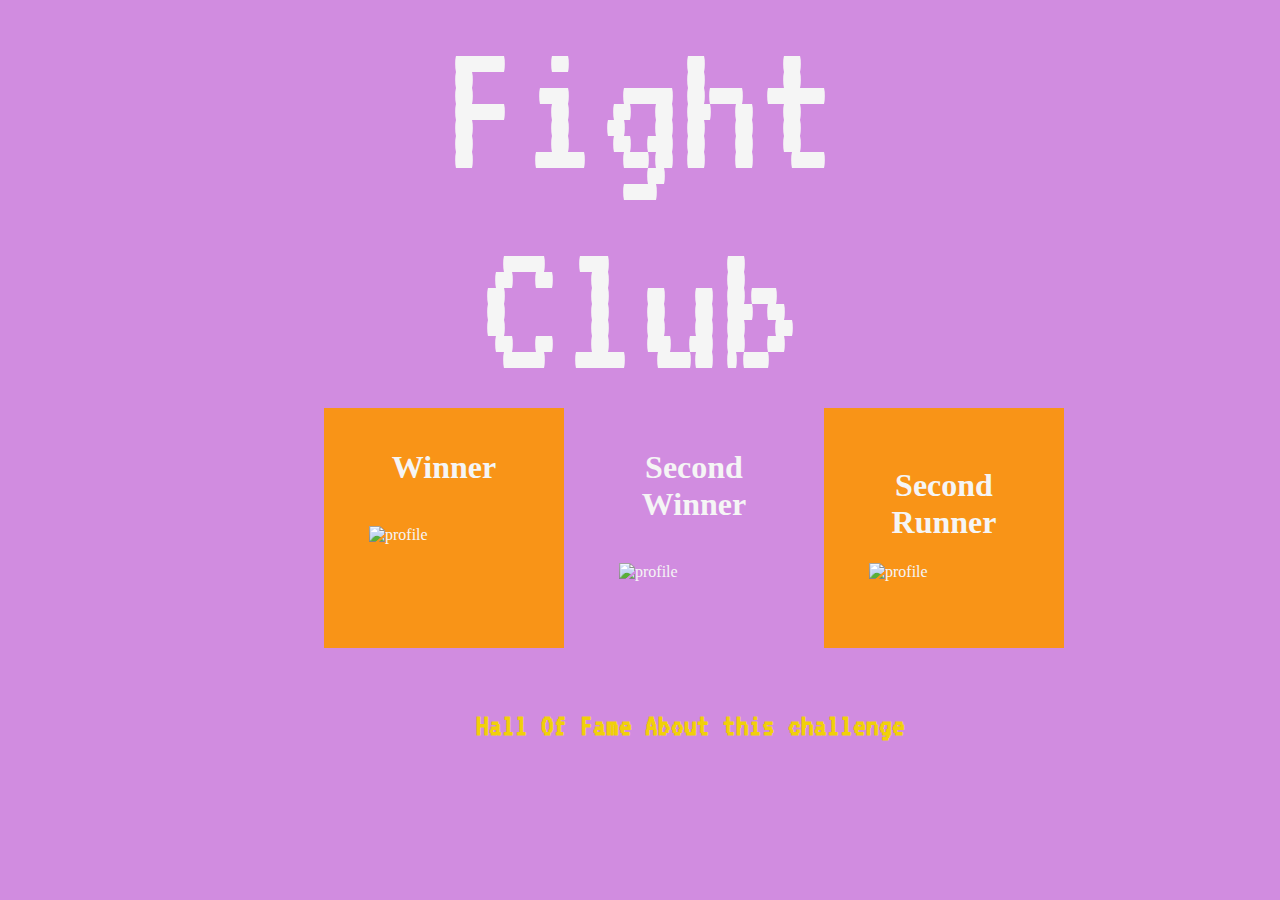
==== Hall_Of_Fame/index.html @ 7f2c7a05 "Add files via upload" ====
<!DOCTYPE html>
<html lang="en">
<head>
    <meta charset="UTF-8">
    <meta name="viewport" content="width=device-width, initial-scale=1.0">
    <link rel="stylesheet" href="styles.css">
    <link rel="icon" href="favicon.ico">
    <link rel="preconnect" href="https://fonts.googleapis.com">
<link rel="preconnect" href="https://fonts.gstatic.com" crossorigin>
<link href="https://fonts.googleapis.com/css2?family=VT323&display=swap" rel="stylesheet">
    <title>Weekly Winners</title>
</head>
<body>
   
    <p>Fight</p>
    <p>Club</p>
        
    <div id="whole">
    <div id="Gold">
        <h1 class="win">Winner</h1>
        <br>
        
        <img src="https://w7.pngwing.com/pngs/275/775/png-transparent-businessperson-woman-business-man-child-face-hand-thumbnail.png" alt="profile"
        width="150px" height="150px" >
    </div>
    <div id="Silver">
        <h1 class="win">Second Winner</h1>
        <br>        
        <img src="https://w7.pngwing.com/pngs/275/775/png-transparent-businessperson-woman-business-man-child-face-hand-thumbnail.png" alt="profile"
        width="150px" height="150px" >
    </div>
    <div id="Bronze">
        <br>
        <h1 class="win">Second Runner</h1>
        <img src="https://w7.pngwing.com/pngs/275/775/png-transparent-businessperson-woman-business-man-child-face-hand-thumbnail.png" alt="profile"
        width="150px" height="150px" >
    </div>
    <div id="wof">
        <h1><a id="hall_of_fame" href="hall_of_fame.html"><strong>Hall Of Fame </strong></a>
            <a id="about" href="about.html"><strong>About this challenge</strong></a></h1>
    </div>
    
</div>

</body>
</html>
---- Hall_Of_Fame/styles.css ----
body {
    background-color:#D18CE0;
    color: #F5F5F5;
  }
  hr{
    border-style: dashed;
    border-color: #E8E2E2;
    width: 50%;
  }
 #hall_of_fame:hover{
  font-size: 50px;
 }
 #about:hover{
  font-size: 50px;
 }
#Gold{
  background-color: #F99417;
  height: 200px;
  width: 200px;

  padding: 20px;
 

}
#Silver{
  
  background-image:url(https://e7.pngegg.com/pngimages/9/194/png-clipart-luxury-gold-card-luxurious-silk-ribbon.png) ;
  background-size: cover;
  background-position: center;

  height: 200px;
  width: 200px;

  padding: 20px;
  left: 250px;
  bottom:240px;
 position: relative;

}
#Bronze{
  background-color: #F99417;
  height: 200px;
  width: 200px;

  padding: 20px;
  left: 500px;
  bottom:480px;
 position: relative;
  
  
}
#whole{
   margin-left:25%;
   padding:0%;
   height: 200px;
}
img{
  padding:0px;
  margin-left: 25px;
}
p{
  text-align: center;
  font-family: 'VT323', monospace;
  font-size: 200px;
  margin-top: 3%;
  margin:0px;
  padding:0px;
} 
a{
  text-decoration: none;
  color:#F1D00A;

}
a:visited{
  color:aquamarine ;

}
#wof{
  left:16%;
  font-family: 'VT323',monospace;
  position: relative;
  bottom: 440px;
  
}
.win{
  text-align:center;
}
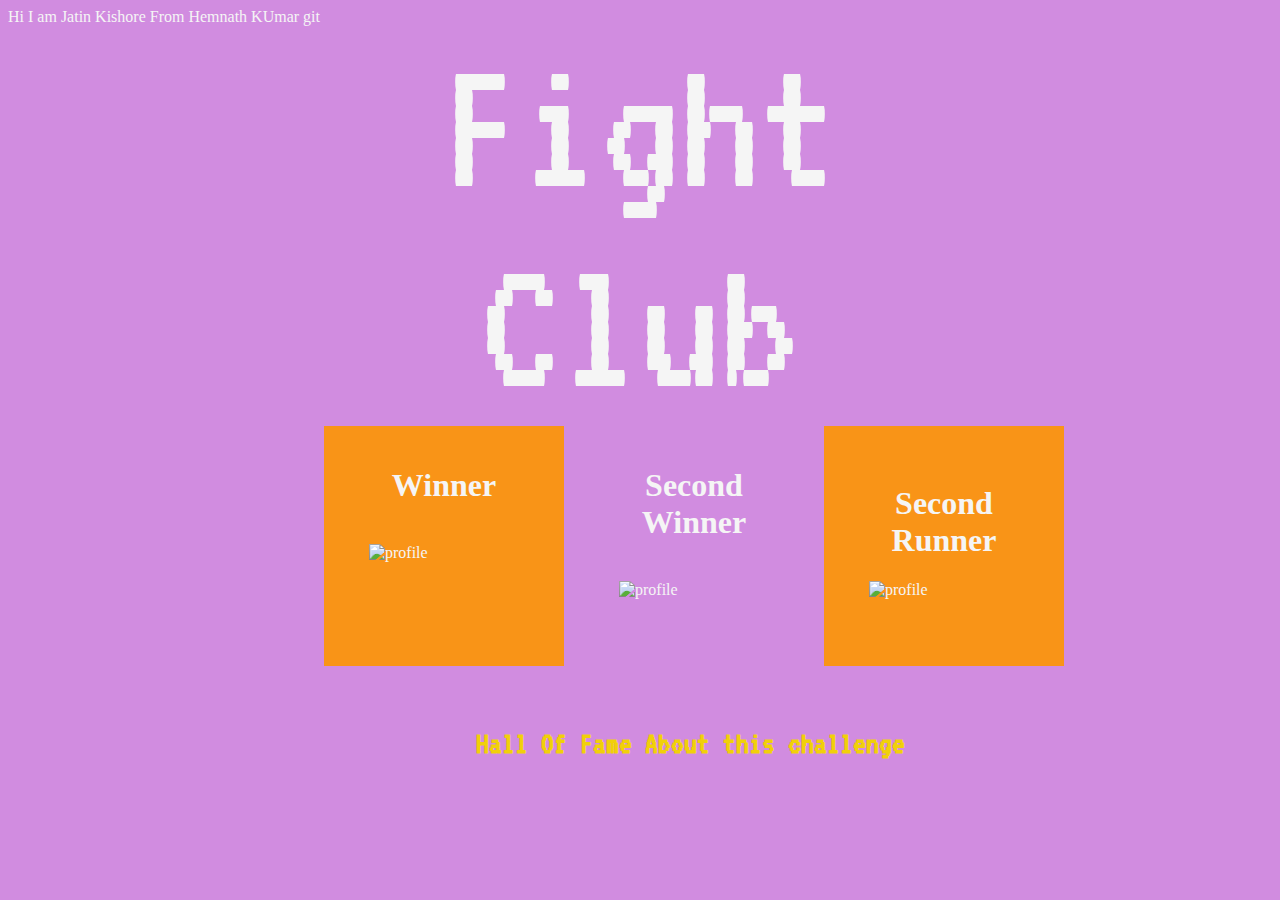
==== commit f314fa94: "Update index.html" ====
--- a/Hall_Of_Fame/index.html
+++ b/Hall_Of_Fame/index.html
@@ -11,7 +11,7 @@
     <title>Weekly Winners</title>
 </head>
 <body>
-   
+   Hi I am Jatin Kishore From Hemnath KUmar git
     <p>Fight</p>
     <p>Club</p>
         
@@ -43,4 +43,4 @@
 </div>
 
 </body>
-</html>+</html>
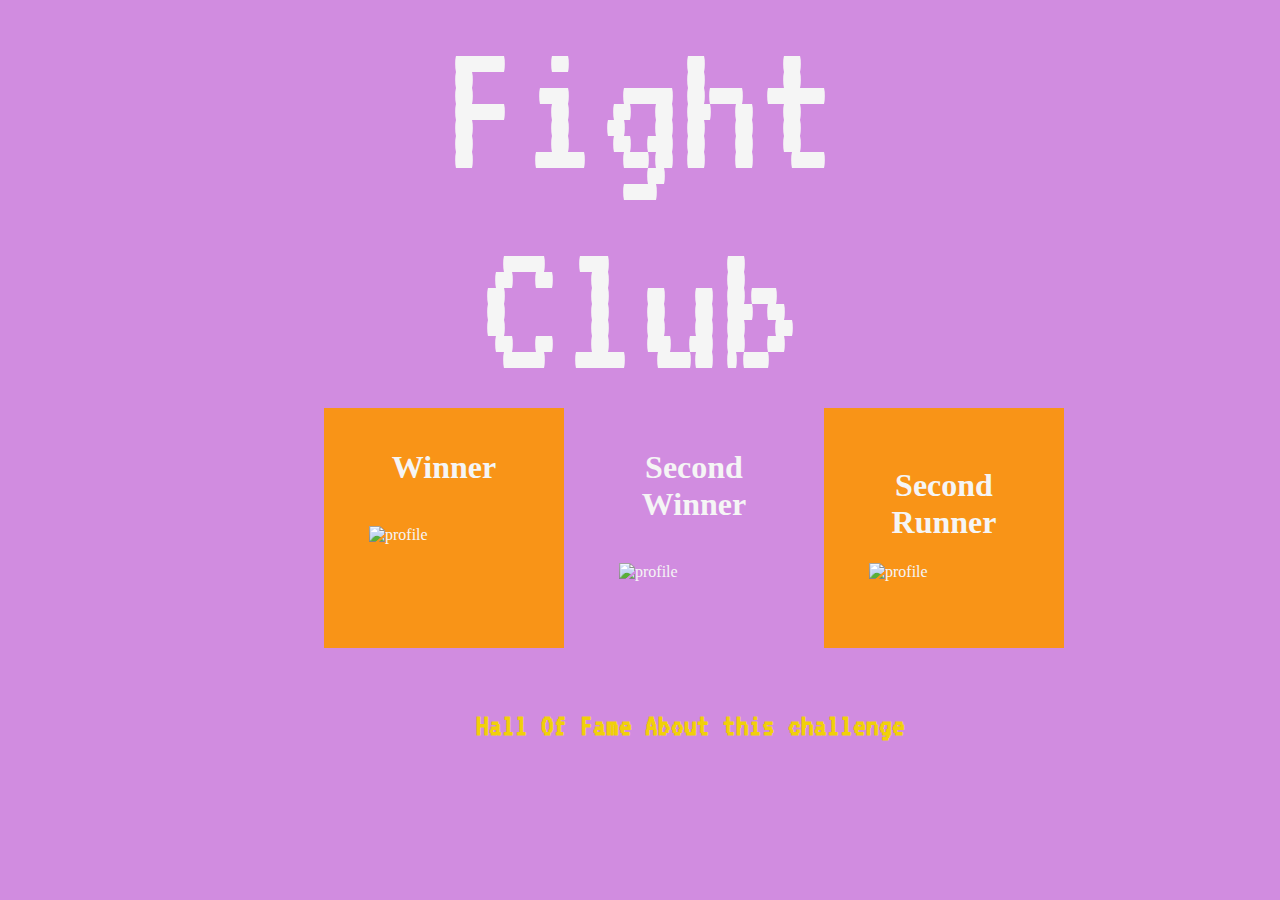
==== commit b145af59: "Update index.html" ====
--- a/Hall_Of_Fame/index.html
+++ b/Hall_Of_Fame/index.html
@@ -11,7 +11,6 @@
     <title>Weekly Winners</title>
 </head>
 <body>
-   Hi I am Jatin Kishore From Hemnath KUmar git
     <p>Fight</p>
     <p>Club</p>
         
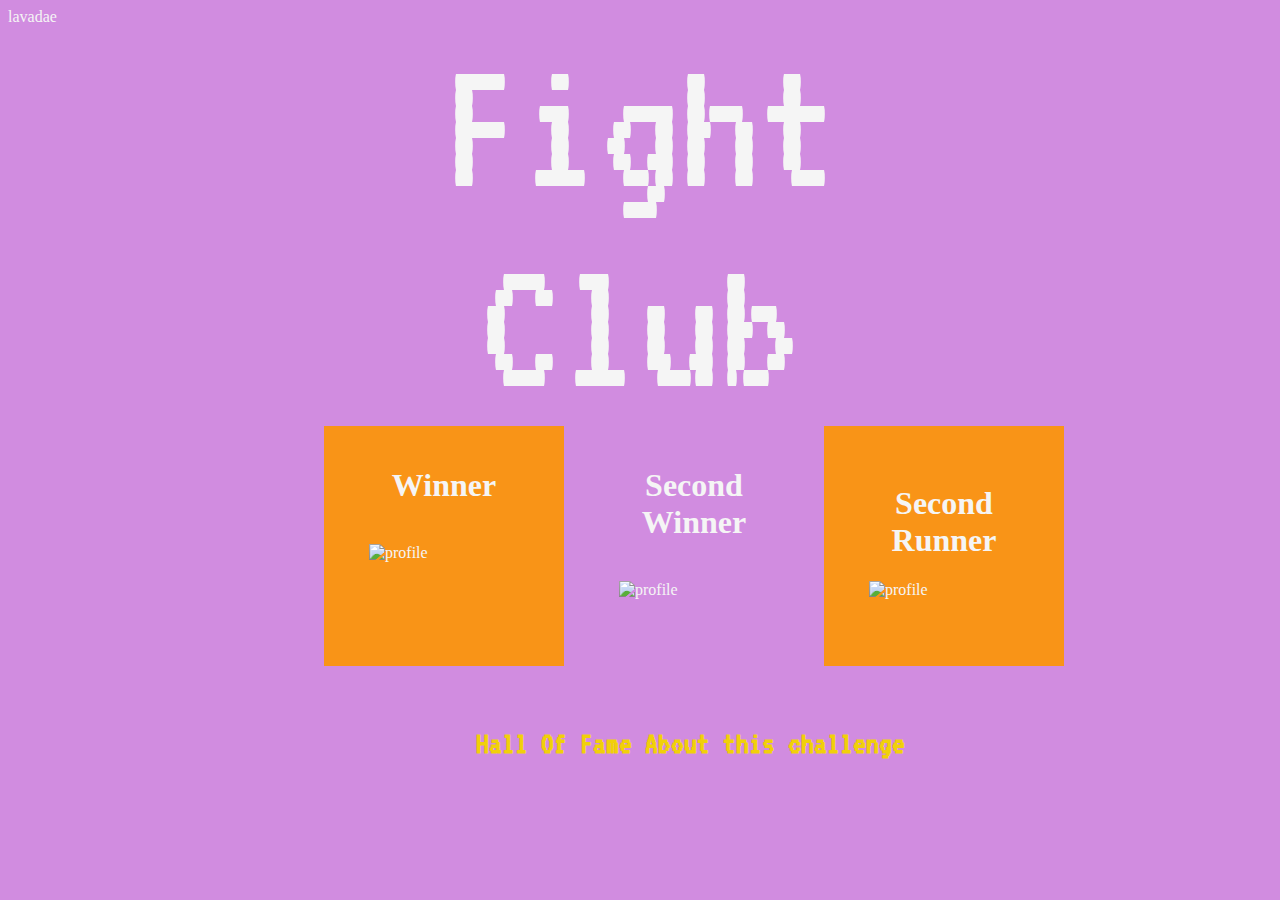
==== commit 3dce9e06: "Update index.html" ====
--- a/Hall_Of_Fame/index.html
+++ b/Hall_Of_Fame/index.html
@@ -11,6 +11,7 @@
     <title>Weekly Winners</title>
 </head>
 <body>
+    lavadae
     <p>Fight</p>
     <p>Club</p>
         
